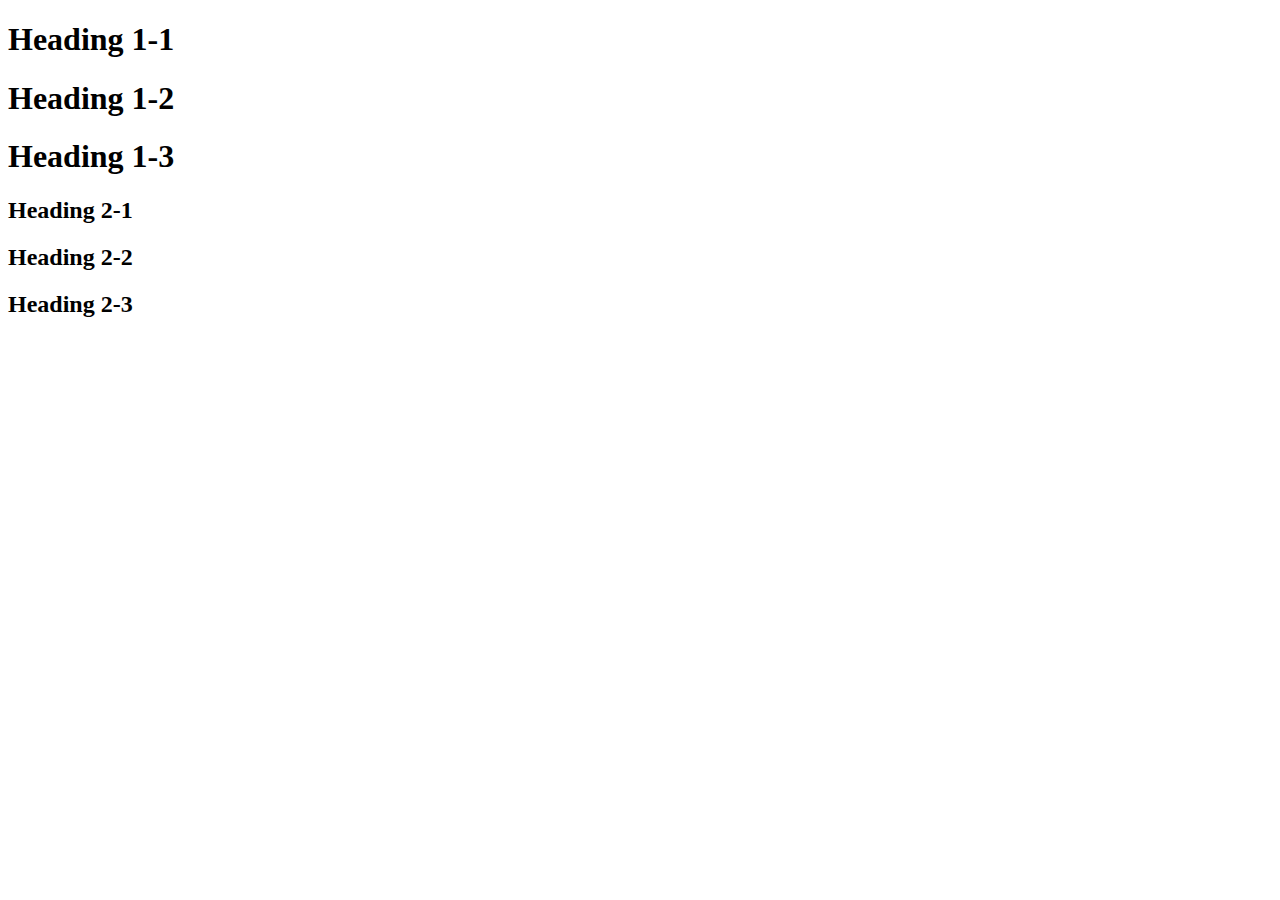
==== style-test.html @ 5ee5d5cb "Renamed original html page and added style test" ====
<!DOCTYPE html>
<html>
    <head>
        <title>Style test</title>
    </head>
    <body>
        <h1>Heading 1-1</h1>
        <h1>Heading 1-2</h1>
        <h1>Heading 1-3</h1>

        <h2>Heading 2-1</h2>
        <h2>Heading 2-2</h2>
        <h2>Heading 2-3</h2>
    </body>
</html>
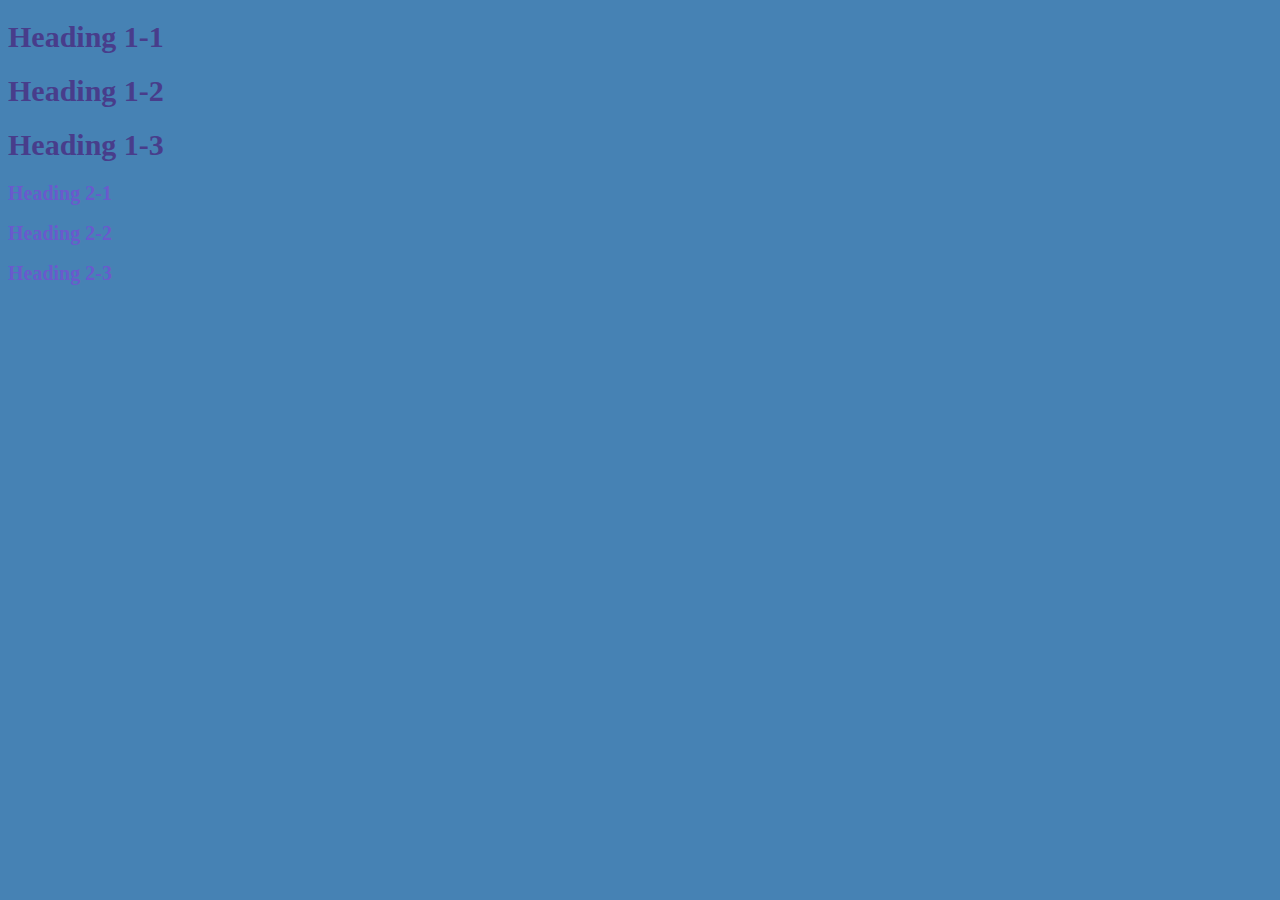
==== commit 94a485f0: "Created css file" ====
--- a/style-test.html
+++ b/style-test.html
@@ -2,6 +2,7 @@
 <html>
     <head>
         <title>Style test</title>
+        <link rel="stylesheet" type="text/css" href="css/style-page.css" >
     </head>
     <body>
         <h1>Heading 1-1</h1>
--- a/css/style-page.css
+++ b/css/style-page.css
@@ -0,0 +1,13 @@
+body{
+    background-color:steelblue;
+}
+
+h1 {
+    font-size: 30px;
+    color: darkslateblue;
+}
+
+h2 {
+    font-size: 20px;
+    color: slateblue;
+}